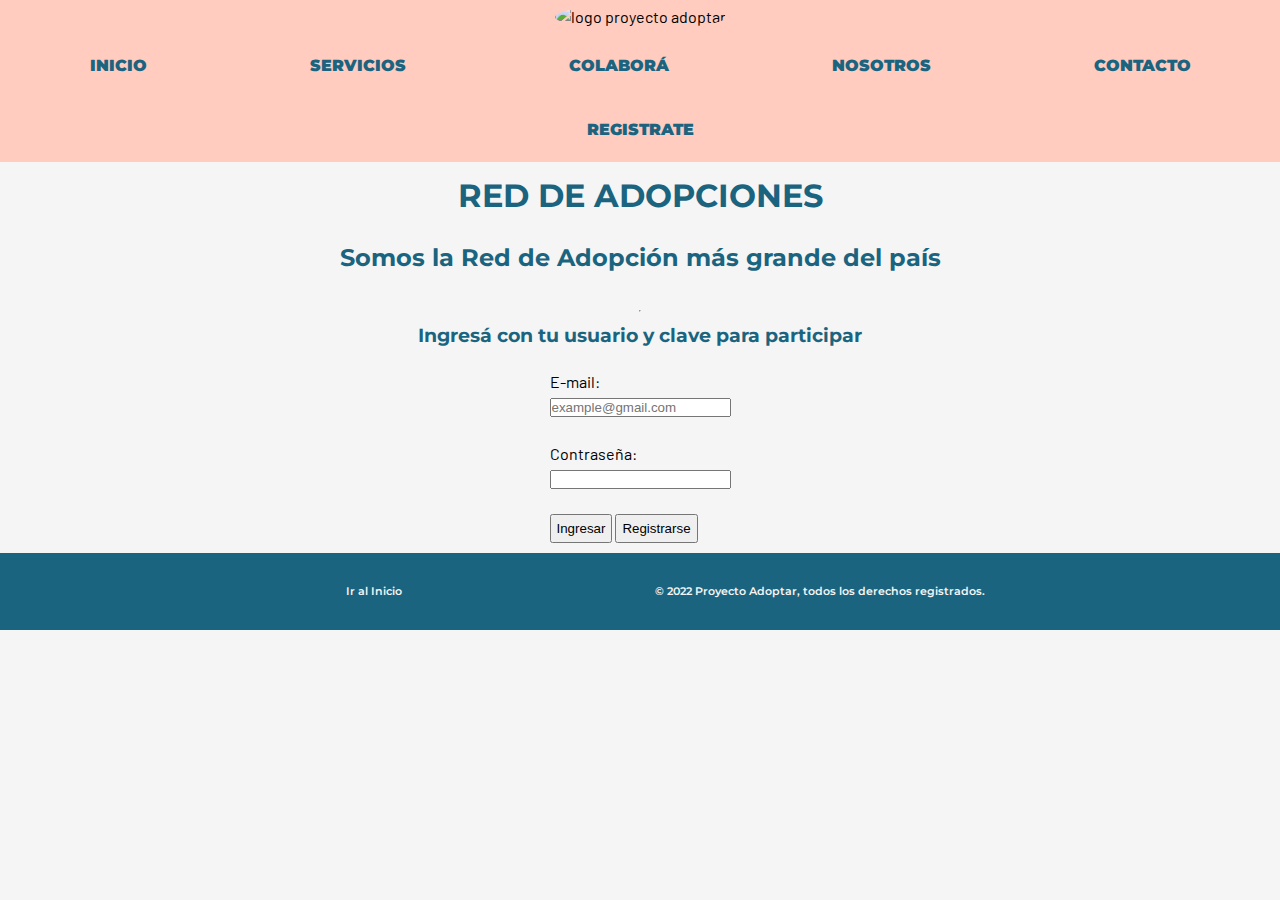
==== view/Adopciones.html @ e3247bb1 "first animations" ====
<!DOCTYPE html>
<html lang="en">
<head>
    <meta charset="UTF-8">
    <meta http-equiv="X-UA-Compatible" content="IE=edge">
    <meta name="viewport" content="width=device-width, initial-scale=1.0">
    <link rel="shortcut icon" href="./assets/img/faviconLogo/favicon-16x16.png">
    <link rel="preconnect" href="https://fonts.googleapis.com">
    <link rel="preconnect" href="https://fonts.gstatic.com" crossorigin>
    <link href="https://fonts.googleapis.com/css2?family=Barlow:wght@300&family=Montserrat:wght@100;500;600&display=swap" rel="stylesheet">

    <title>Proyecto</title>
    <link rel="stylesheet" href="../css/estilo.css">
</head>
<header class="navBack">
    <nav>
        <ul class="menu">
            <div id="top"> 
                <li><a href="../index.html"></a><div id="top">
                <img class="logo" src="../assets/img/logoround.png" alt="logo proyecto adoptar">
                </li>
            </div>
    
                <li class="item"><a href="../index.html">INICIO</a></li>
                <li class="item"><a href=#>SERVICIOS</a>
                    <ul class="submenu">
                        <li class="sub_i"><a href="../view/Adopciones.html">Red de Adopciones</a></li>
                        <li class="sub_i"><a href="../view/Sitters.html">Sitters</a></li>         
                    </ul>
                </li>
                <li class="item"><a href=#>COLABORÁ</a>
                    <ul class="submenu">
                        <li class="sub_i"><a href="../view/Adopciones.html">Donaciones</a></li>
                        <li class="sub_i"><a href="../view/Voluntariado.html">Voluntariado</a></li>         
                    </ul>
                </li>
                <li class="item"><a href="../view/Nosotros.html">NOSOTROS</a></li>
                <li class="item"><a href="../view/Contacto.html">CONTACTO</a></li>
                <li class="item"><a href="../view/Registrate.html">REGISTRATE</a></li> 
        </ul>
    </nav>
</header>
<main>
    <section class="titleAdopciones">
        <div><h1>RED DE ADOPCIONES</h1></div>
       <div><h2>Somos la Red de Adopción más grande del país</h2></div><br><hr>   
       <div><h3>Ingresá con tu usuario y clave para participar</h3></div>
    </section>
  
    <section class="formAdopciones">
        <form action="">
            <div>
                <label for="email">E-mail:</label><br>
                <input type="text" name="email" placeholder="example@gmail.com">
            </div>
            <br>
            <div>
                <div><label for="pass">Contraseña:</label></div>
                <div><input type="password" name="pass"></div><br>
                <div><input class="b" type="submit" value="Ingresar">
                <input class="b" type="reset" value="Registrarse"></div>
            </div>
        </form>
    </section>
</main>

<footer>
    <ul>
        <div class="footElement">
            <li class="footElement"><a class="footElement"href="#top">Ir al Inicio</a></li>
        </div class="footElement">
        <div class="footElement"> 
            <p class="footElement">© 2022 Proyecto Adoptar, todos los derechos registrados.</p>
        </div>
    </ul>
</footer>
</body>
</html>
---- css/estilo.css ----
* {
    margin: 0;
    padding: 0;
    box-sizing: border-box;
}
html{
    height: 100vh;
}
body{
    background-color: whitesmoke;
    font-family: 'Barlow';
    line-height: 1.5;  
    min-height: 80vh;
}


h1, h2, h3,h4 {
    font-family: 'Montserrat';
    color:  #1b647f;
    padding: 10px; 
}

h5, h6{
    font-family: 'Montserrat';
    color:  #1b647f;
    padding: 2px; 
}  
  

#top{
    text-align: center;
}
.logo{
    width: 80px;
    border-radius: 50%;
    padding: 5px;
}

nav{
    text-align: center;
}
.menu{
    list-style-type: none;
    background-color: #ffccbf;
    padding: 0px;
    width: 100%;
    margin: 0 ;
}
.menu .item{
    display: inline-block;
    position: relative;
    font-family: 'Montserrat';
    font-size: 1rem;
    font-weight: 600;
    text-align: center;
    padding: 0px 60px 0px 60px;
    color:  #1b647f;
}

.menu .submenu{
    display: absolute;
    display: none;
}
.menu .submenu .sub_i{
    display: block;
    font-size: 0.9rem;
    text-align: left;
    padding: 0;
    position: initial;
}
.menu .item a{
    color: #1b647f;
    text-decoration: none;
    font-weight: bolder;
    display: inline-block;
    padding: 20px;
}
.menu .item a:hover{
    color: #fc485d;
}
.menu .item:hover .submenu{
    display: block;
    color: aliceblue;
    list-style: none;
    position: absolute;
    background-color: #ffccbf;
    font-size: 0.9rem;
}
.menu .sub_i:hover a{
   background-color: #ffccbf;
    color: #fc485d;
}
.section{
    background-color:#aed4d5;
    
    background-repeat: no-repeat;
    background-position: right;
    background-size: 50%;
    width: 100%;
    height: 250px;
    font-size: 2rem;
    padding: 40px;
    overflow: auto;
}
.one{
    background-image: url(../assets/img/fondoabrazotc.png);
} 
.pa{
    margin-left: 150px;
    text-align: left;
}

.tituloAdoptados{
    text-align: center;
    font-size: 1.5rem;
}
.fotosAdoptados{
    display: flex;
    flex-direction: row;
    flex-wrap: nowrap;
    justify-content: space-around;
    align-items: center;
}

.nombresAdoptados{
    display: flex;
    flex-direction: row;
    flex-wrap: nowrap;
    justify-content: space-around;
    align-items: center;
    font-family: 'Montserrat';
    font-size: 1.5rem;
    color:  #1b647f;
}

.enAdopcion{
    display: flex;
    flex-direction: row;
    flex-wrap: nowrap;
    justify-content: space-around;
    align-items: center;
}
.nombresEnAdopcion{
    display: flex;
    flex-direction: row;
    flex-wrap: nowrap;
    justify-content: space-around;
    align-items: center;
    font-family: 'Montserrat';
    font-size: 1.5rem;
    color:  #1b647f;
    padding: 10px;

}
.nEA{
    
    padding: 0px 180px 0px 180px;
    margin: 0px 250px 0px 250px;        
    display: inline-block;
    display: inline-block;
    text-align: center;
}



.section4{
    position: center;
    
}
.videoRescate{
   
}

.titleRescate{
    text-align: center;
}



footer{
    list-style-type: none;
    background-color: #1b647f;
    padding: 0px;
    bottom: 0%;
    width: 100%;
    text-align: center;


}
.footElement{
    color: whitesmoke;
    display: inline-block;
    font-family: 'Montserrat';
    font-size: 0.7rem;
    font-weight: 600;
    text-align: center;
    padding: 10px 50px;
    text-decoration: none;
}
.footer .footElement a{
    color: whitesmoke;
    text-decoration: none;
    font-weight: bolder;
    display: inline-block;
    text-align: center;
}
.footElement a:hover{
    color: #fc485d;
    text-decoration: none;
    text-align: center;
}
.titleAdopciones{
    display: flex;
    flex-direction: column;
    justify-content: center;
    align-items: center;
    
}
.formAdopciones{
    display: flex;
    flex-direction: column;
    justify-content: center;
    align-items: center;
    padding: 10px;
    font-family: 'Barlow'

}
.formAdopciones .b{
    padding: 5px;
}
.titleNosotros {
    display: flex;
    flex-direction: column;
    justify-content: center;
    align-items: center;
    padding: 10px;
}

.pNosotros{
    display: flex;
    flex-direction: column;
    justify-content: center;
    align-items: center;
    padding: 10px;
    margin: 10px 70px;
}
.sectionPhNosotros{
    display: flex;
    align-items: center;
    justify-content: center;
}
.phNosotros{
    display: flex;
    flex-direction: column;
    align-items: center;
    justify-content: center;
    align-items: center;
    padding: 10px;
    position: center;

}

.register{
    display: flex;
    flex-direction: column;
    align-items: center;
    justify-content: center;
    align-items: center;
    margin: 20px
}

.form  div{
    padding: 10px;
} 
.form .b{
    padding: 5px;
    margin 10px;
    display: inline;
}
.formSitters{
    display: flex;
    flex-direction: column;
    justify-content: center;
    align-items: center;
    font-family: 'Barlow'
}
.formSitters div{
    padding: 10px;
}
.formSitters .b{
    padding: 5px: 
    
}

    

.donacion{
    display: flex;
    flex-direction: column;
    justify-content: center;
    align-items: center;
    padding: 10px;
}
.donacion h3{
    margin: 10px 100px;
    justify-content: space-around;

}

.bg-info{
    bs-bg-opacity: 0.5
}

.img1 {
    object-fit: cover;
    width: 100%;
    height: 400px;
}
.video1{
    max-width: 600px;
    
}

/* here we will animate the party */

.btn {
    transition: all 2s;
}
.btn:hover{
    transform: scale(1.1,1.1);  
}
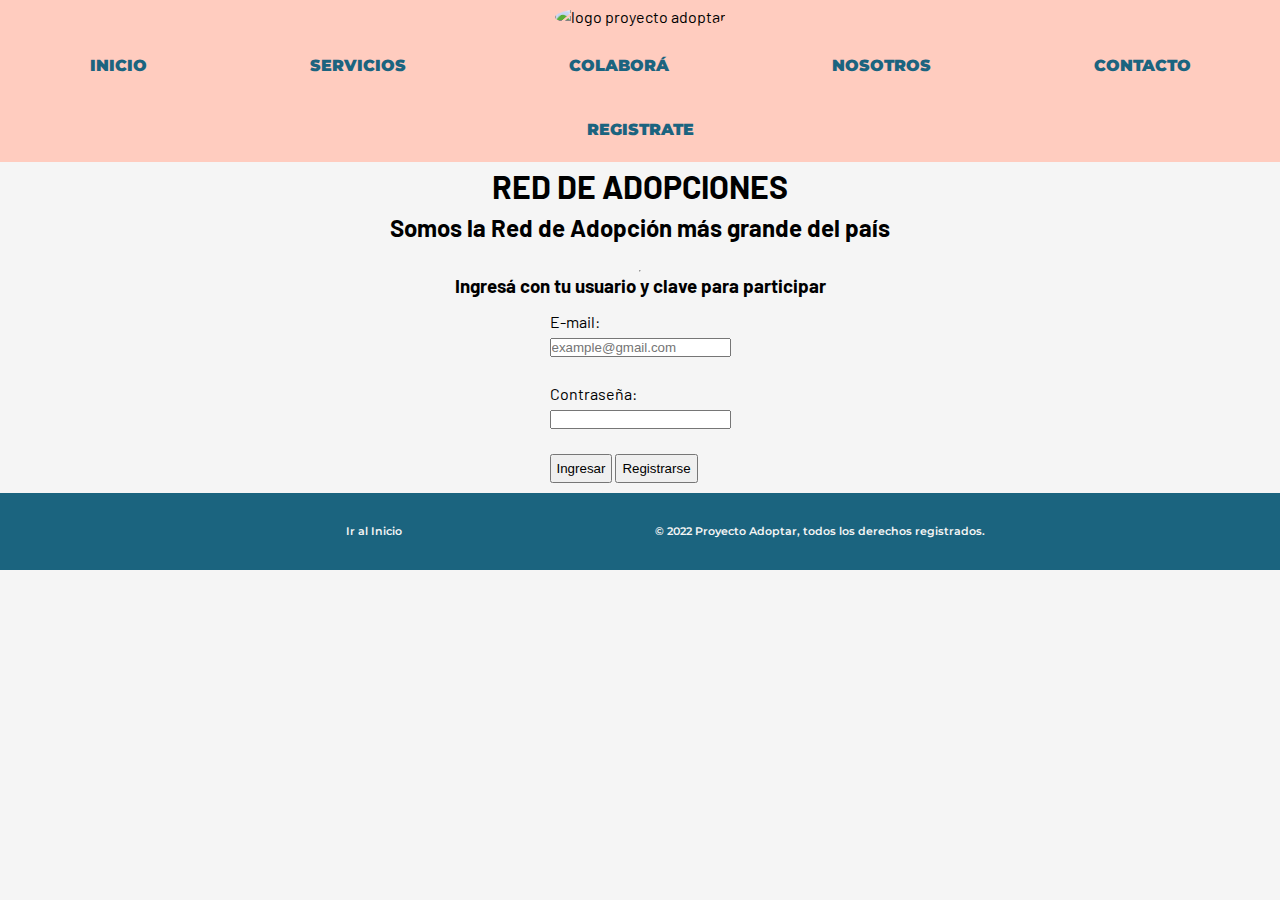
==== commit 600e5448: "preentrega" ====
--- a/view/Adopciones.html
+++ b/view/Adopciones.html
@@ -24,19 +24,19 @@
                 <li class="item"><a href="../index.html">INICIO</a></li>
                 <li class="item"><a href=#>SERVICIOS</a>
                     <ul class="submenu">
-                        <li class="sub_i"><a href="../view/Adopciones.html">Red de Adopciones</a></li>
-                        <li class="sub_i"><a href="../view/Sitters.html">Sitters</a></li>         
+                        <li class="sub_i"><a href="../view/adopciones.html">Red de Adopciones</a></li>
+                        <li class="sub_i"><a href="../view/sitters.html">Sitters</a></li>         
                     </ul>
                 </li>
                 <li class="item"><a href=#>COLABORÁ</a>
                     <ul class="submenu">
-                        <li class="sub_i"><a href="../view/Adopciones.html">Donaciones</a></li>
-                        <li class="sub_i"><a href="../view/Voluntariado.html">Voluntariado</a></li>         
+                        <li class="sub_i"><a href="../view/donaciones.html">Donaciones</a></li>
+                        <li class="sub_i"><a href="../view/voluntariado.html">Voluntariado</a></li>         
                     </ul>
                 </li>
-                <li class="item"><a href="../view/Nosotros.html">NOSOTROS</a></li>
-                <li class="item"><a href="../view/Contacto.html">CONTACTO</a></li>
-                <li class="item"><a href="../view/Registrate.html">REGISTRATE</a></li> 
+                <li class="item"><a href="../view/nosotros.html">NOSOTROS</a></li>
+                <li class="item"><a href="../view/contacto.html">CONTACTO</a></li>
+                <li class="item"><a href="../view/registrate.html">REGISTRATE</a></li> 
         </ul>
     </nav>
 </header>
--- a/css/estilo.css
+++ b/css/estilo.css
@@ -13,6 +13,12 @@
     min-height: 80vh;
 }
 
+<<<<<<< HEAD
+main{
+    min-height: 75vh;
+}
+=======
+>>>>>>> simple-animations
 
 h1, h2, h3,h4 {
     font-family: 'Montserrat';
@@ -64,7 +70,7 @@
 .menu .submenu .sub_i{
     display: block;
     font-size: 0.9rem;
-    text-align: left;
+    justify-items: left;
     padding: 0;
     position: initial;
 }
@@ -320,6 +326,11 @@
     max-width: 600px;
     
 }
+<<<<<<< HEAD
+.navBack{
+    
+    
+=======
 
 /* here we will animate the party */
 
@@ -328,4 +339,5 @@
 }
 .btn:hover{
     transform: scale(1.1,1.1);  
+>>>>>>> simple-animations
 }